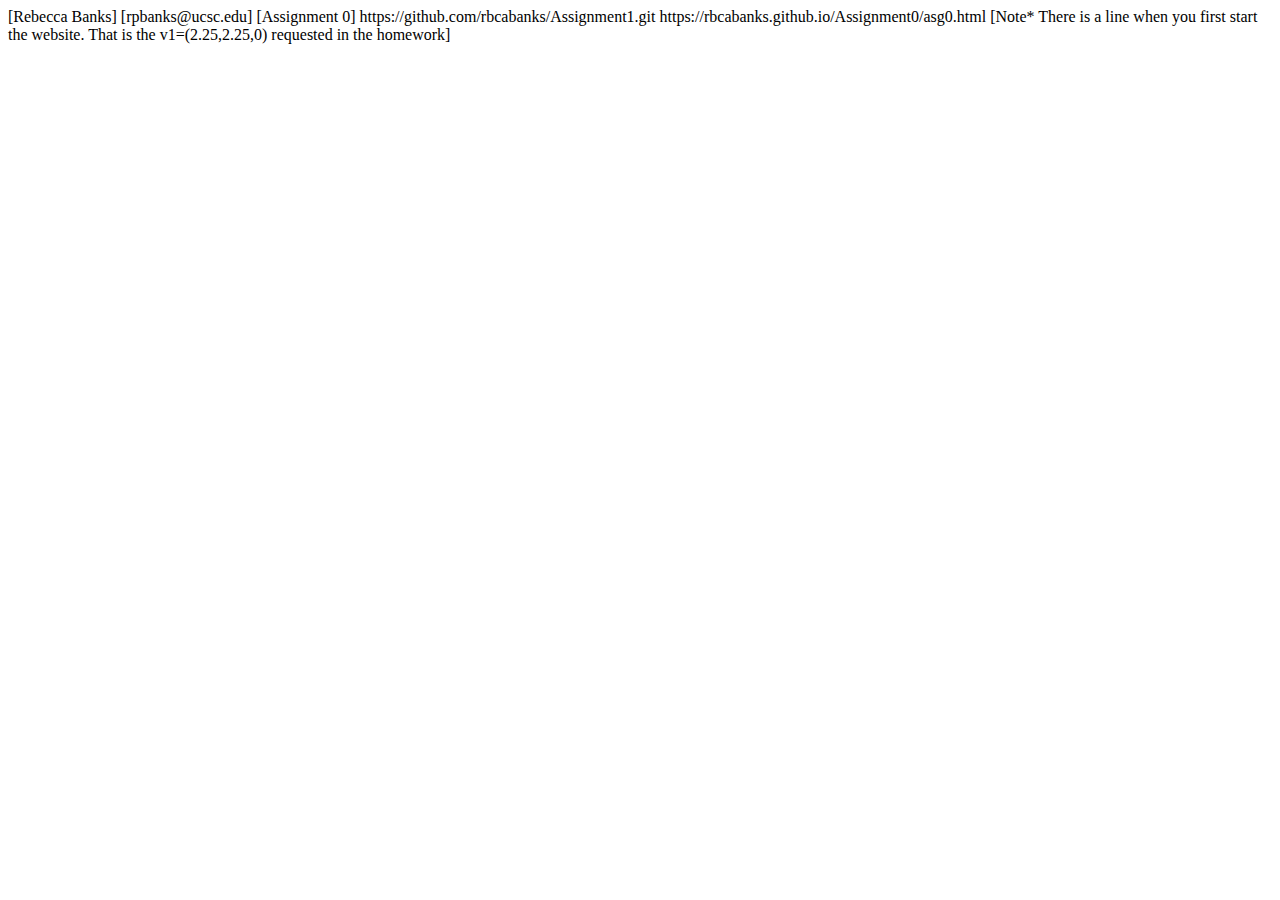
==== index.html @ 1de7a6f8 "all files added and renamed" ====
<html>
<body onload="main()">
</body>
[Rebecca Banks]
[rpbanks@ucsc.edu]
[Assignment 0]

https://github.com/rbcabanks/Assignment1.git
https://rbcabanks.github.io/Assignment0/asg0.html

[Note* There is a line when you first start the website. That is the v1=(2.25,2.25,0) requested in the homework]
</body>
</html>
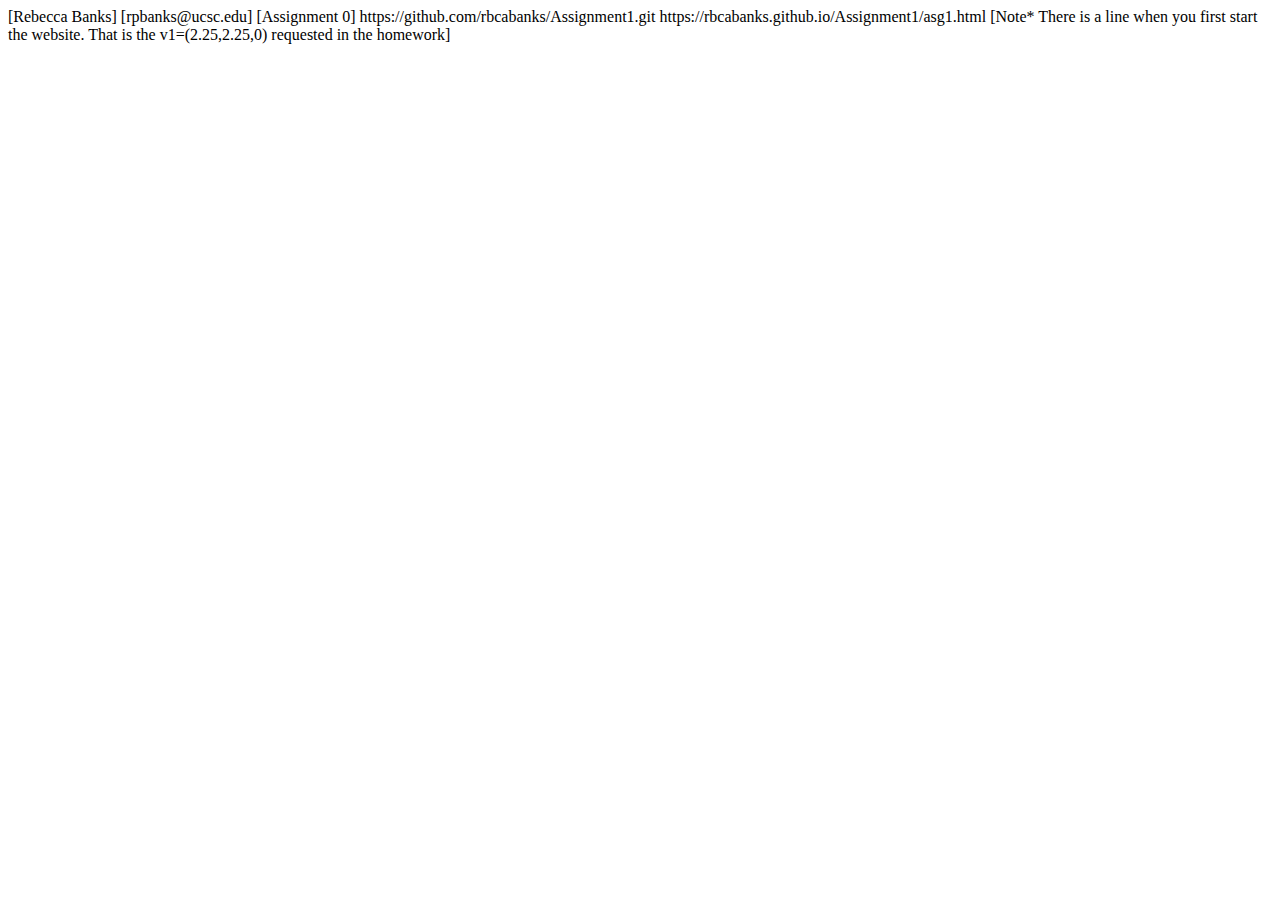
==== commit ab932030: "f" ====
--- a/index.html
+++ b/index.html
@@ -6,7 +6,7 @@
 [Assignment 0]
 
 https://github.com/rbcabanks/Assignment1.git
-https://rbcabanks.github.io/Assignment0/asg0.html
+https://rbcabanks.github.io/Assignment1/asg1.html
 
 [Note* There is a line when you first start the website. That is the v1=(2.25,2.25,0) requested in the homework]
 </body>
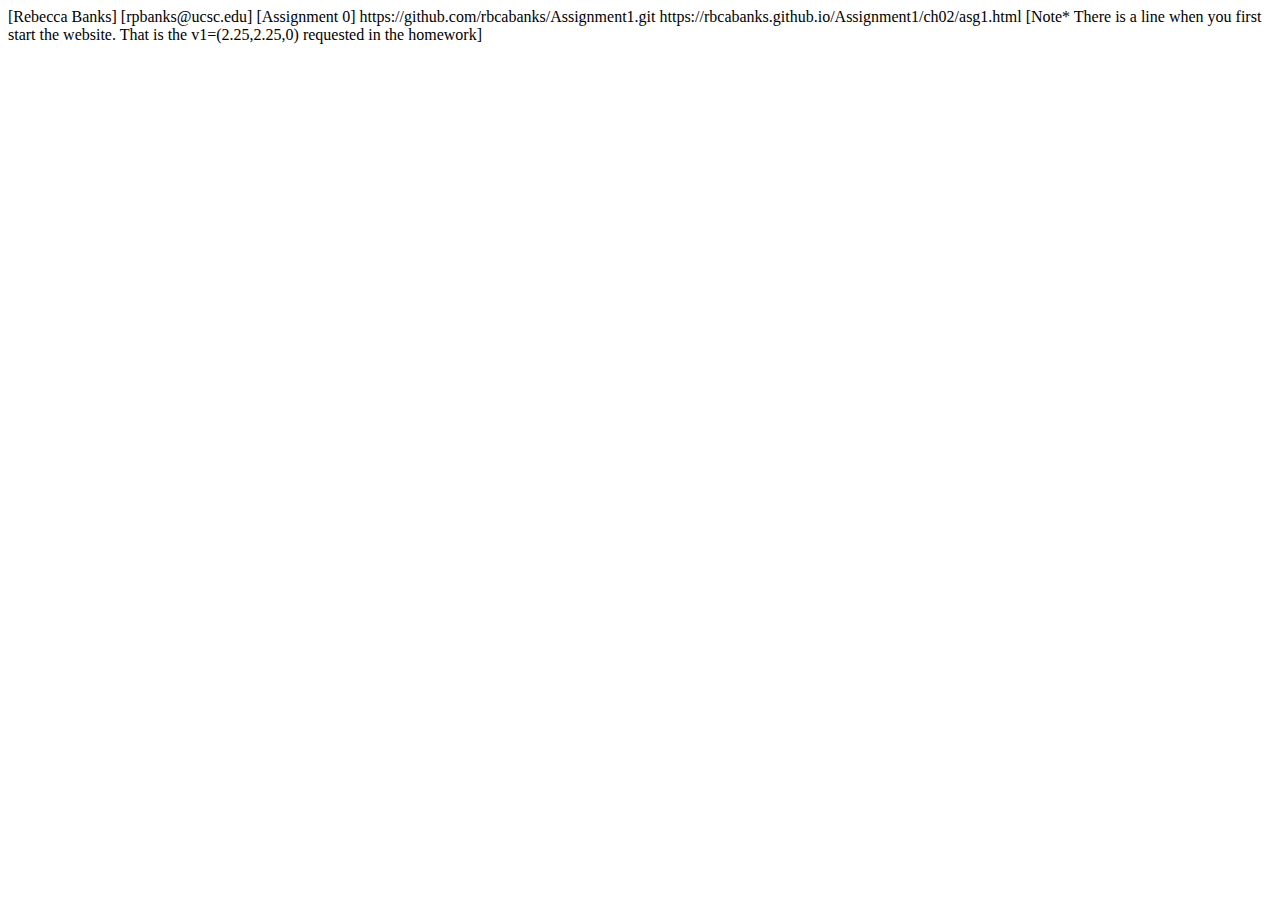
==== commit 5aa84eca: "Update index.html" ====
--- a/index.html
+++ b/index.html
@@ -6,8 +6,8 @@
 [Assignment 0]
 
 https://github.com/rbcabanks/Assignment1.git
-https://rbcabanks.github.io/Assignment1/asg1.html
+https://rbcabanks.github.io/Assignment1/ch02/asg1.html
 
 [Note* There is a line when you first start the website. That is the v1=(2.25,2.25,0) requested in the homework]
 </body>
-</html>+</html>
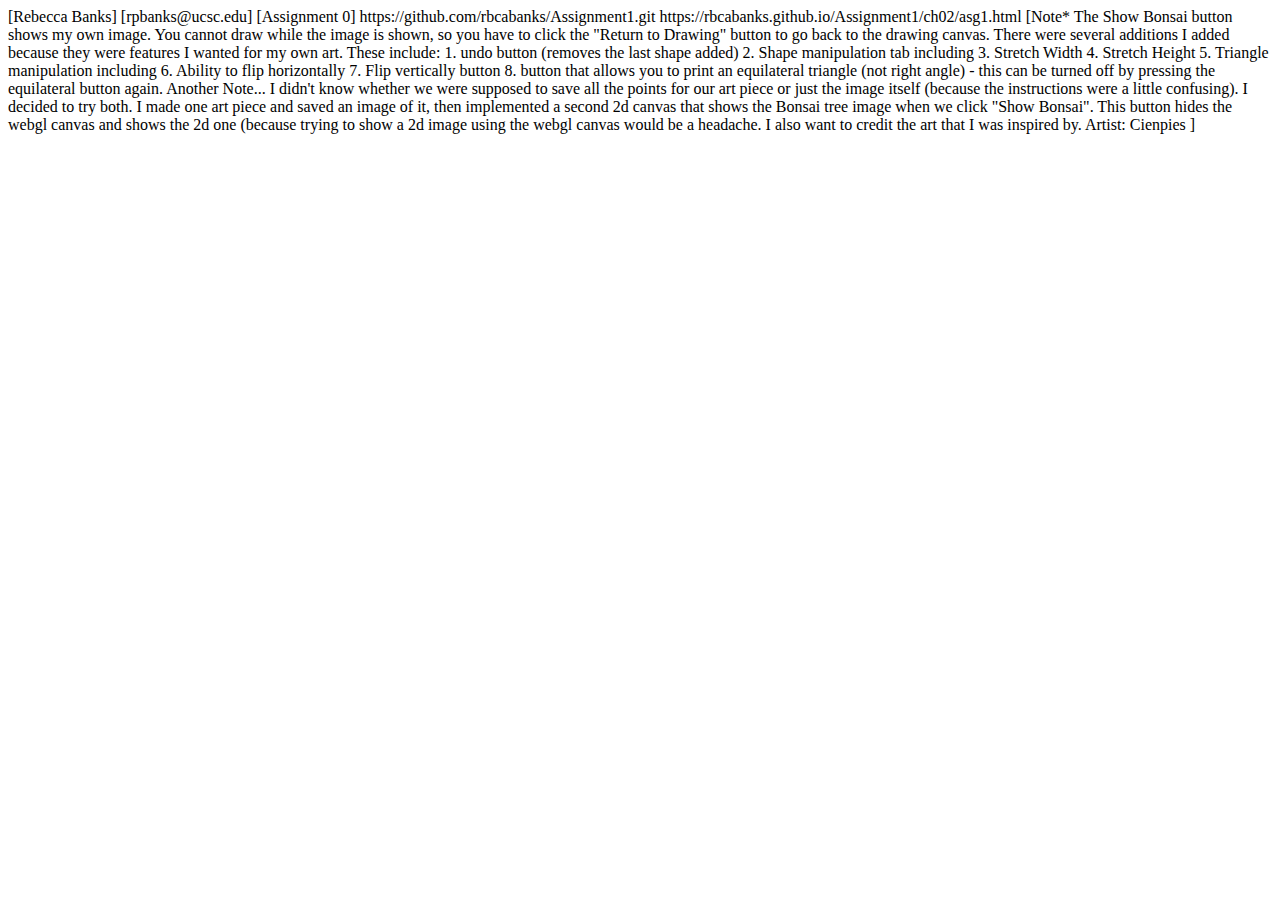
==== commit a3398035: "Update index.html" ====
--- a/index.html
+++ b/index.html
@@ -8,6 +8,28 @@
 https://github.com/rbcabanks/Assignment1.git
 https://rbcabanks.github.io/Assignment1/ch02/asg1.html
 
-[Note* There is a line when you first start the website. That is the v1=(2.25,2.25,0) requested in the homework]
+[Note* 
+  The Show Bonsai button shows my own image. You cannot draw while the image is shown, so you have to click the "Return to Drawing" button
+  to go back to the drawing canvas.
+  There were several additions I added because they were features I wanted for my own art. These include: 
+    1. undo button (removes the last shape added)
+    2. Shape manipulation tab including
+      3. Stretch Width
+      4. Stretch Height
+    5. Triangle manipulation including
+      6. Ability to flip horizontally 
+      7. Flip vertically button
+      8. button that allows you to print an equilateral triangle (not right angle)
+        - this can be turned off by pressing the equilateral button again.
+
+  Another Note...
+  I didn't know whether we were supposed to save all the points for our art piece or just the image itself 
+  (because the instructions were a little confusing). I decided to try both. I made one art piece and saved an image of it, 
+  then implemented a second 2d canvas that shows the Bonsai tree image when we click "Show Bonsai". This button hides the webgl canvas
+  and shows the 2d one (because trying to show a 2d image using the webgl canvas would be a headache. 
+
+  I also want to credit the art that I was inspired by. Artist: Cienpies
+  
+  ]
 </body>
 </html>
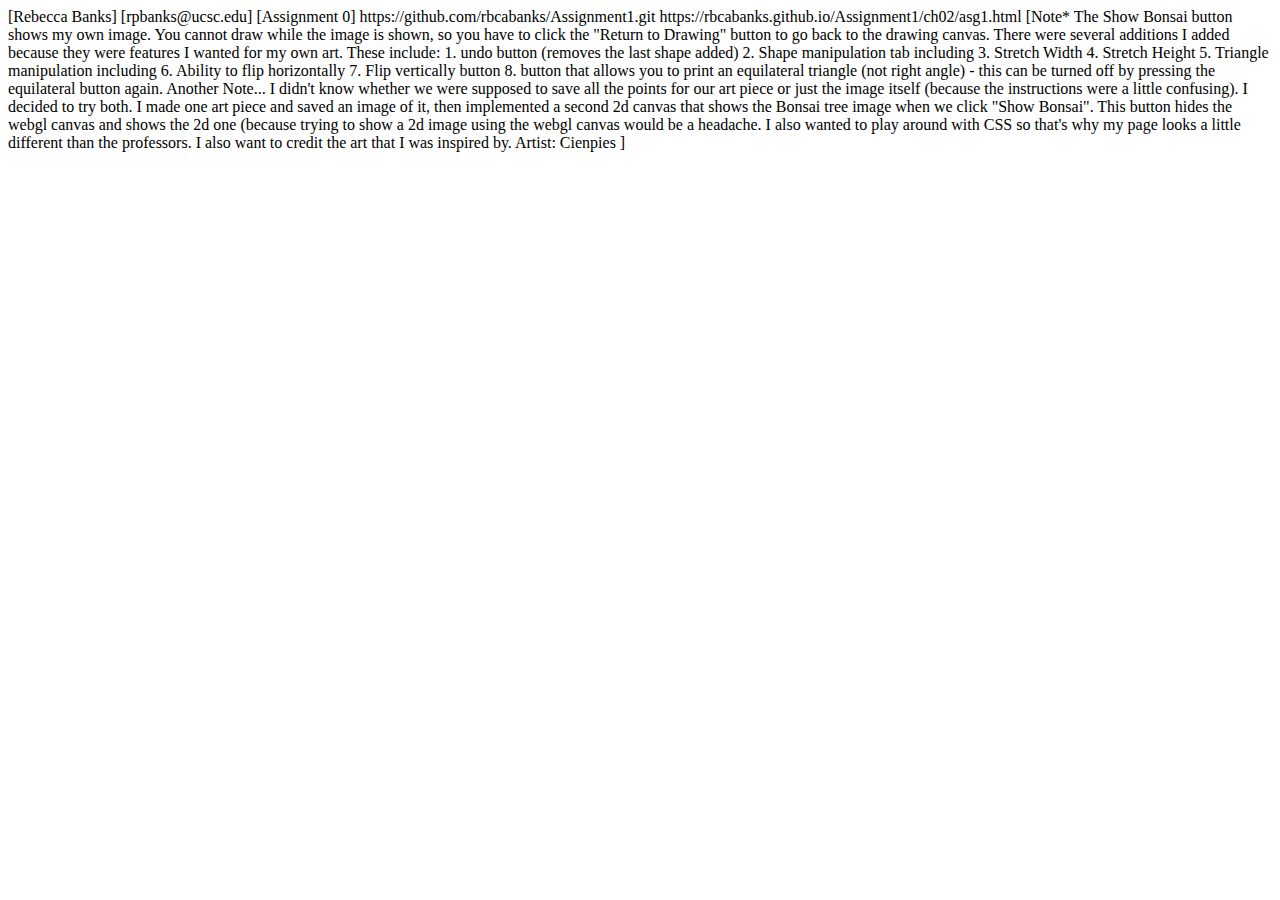
==== commit e104b342: "Update index.html" ====
--- a/index.html
+++ b/index.html
@@ -28,6 +28,8 @@
   then implemented a second 2d canvas that shows the Bonsai tree image when we click "Show Bonsai". This button hides the webgl canvas
   and shows the 2d one (because trying to show a 2d image using the webgl canvas would be a headache. 
 
+  I also wanted to play around with CSS so that's why my page looks a little different than the professors.
+
   I also want to credit the art that I was inspired by. Artist: Cienpies
   
   ]
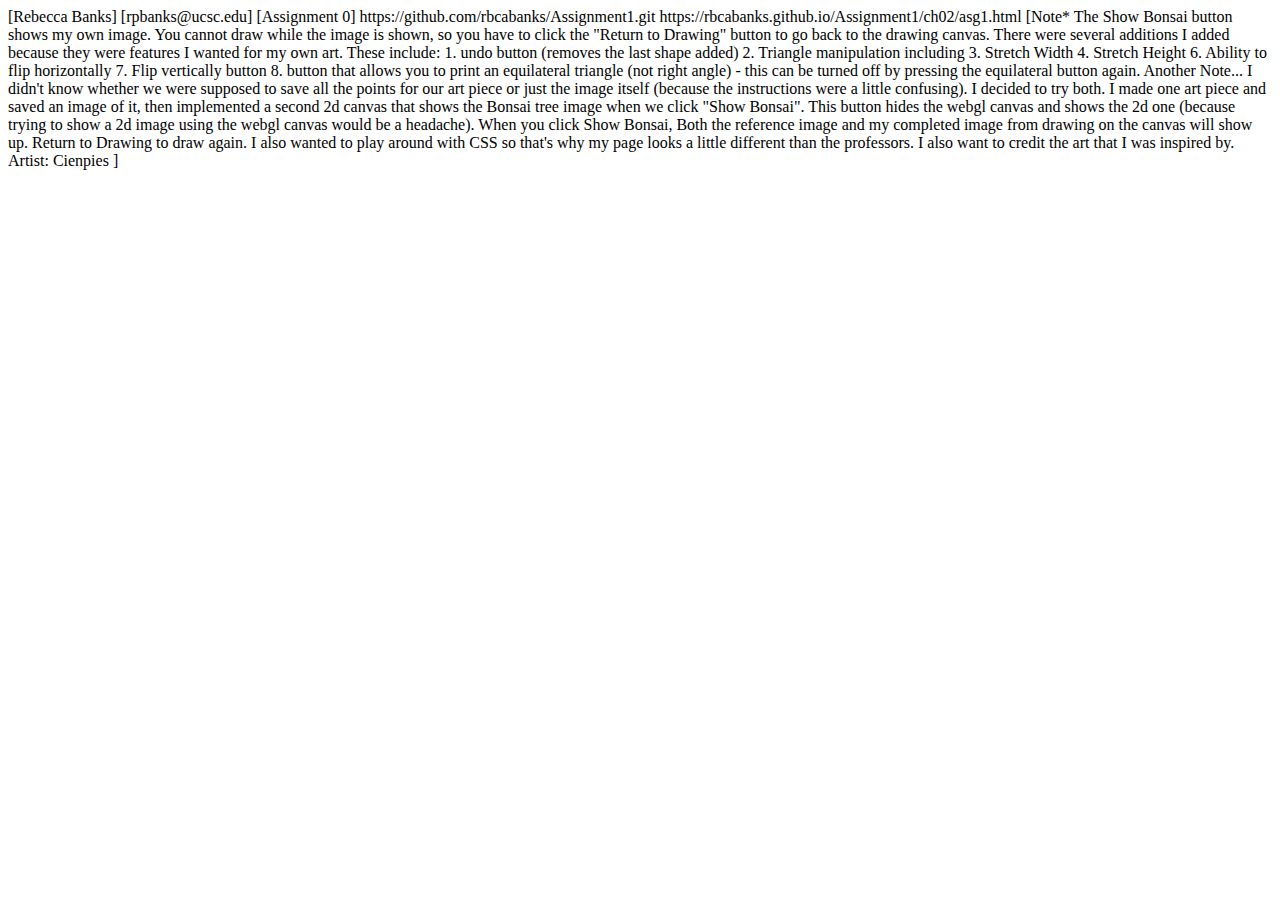
==== commit 2652d391: "final updates" ====
--- a/index.html
+++ b/index.html
@@ -13,10 +13,9 @@
   to go back to the drawing canvas.
   There were several additions I added because they were features I wanted for my own art. These include: 
     1. undo button (removes the last shape added)
-    2. Shape manipulation tab including
+    2. Triangle manipulation including
       3. Stretch Width
       4. Stretch Height
-    5. Triangle manipulation including
       6. Ability to flip horizontally 
       7. Flip vertically button
       8. button that allows you to print an equilateral triangle (not right angle)
@@ -26,7 +25,9 @@
   I didn't know whether we were supposed to save all the points for our art piece or just the image itself 
   (because the instructions were a little confusing). I decided to try both. I made one art piece and saved an image of it, 
   then implemented a second 2d canvas that shows the Bonsai tree image when we click "Show Bonsai". This button hides the webgl canvas
-  and shows the 2d one (because trying to show a 2d image using the webgl canvas would be a headache. 
+  and shows the 2d one (because trying to show a 2d image using the webgl canvas would be a headache). When you click Show Bonsai,
+  Both the reference image and my completed image from drawing on the canvas will show up. 
+  Return to Drawing to draw again.  
 
   I also wanted to play around with CSS so that's why my page looks a little different than the professors.
 
